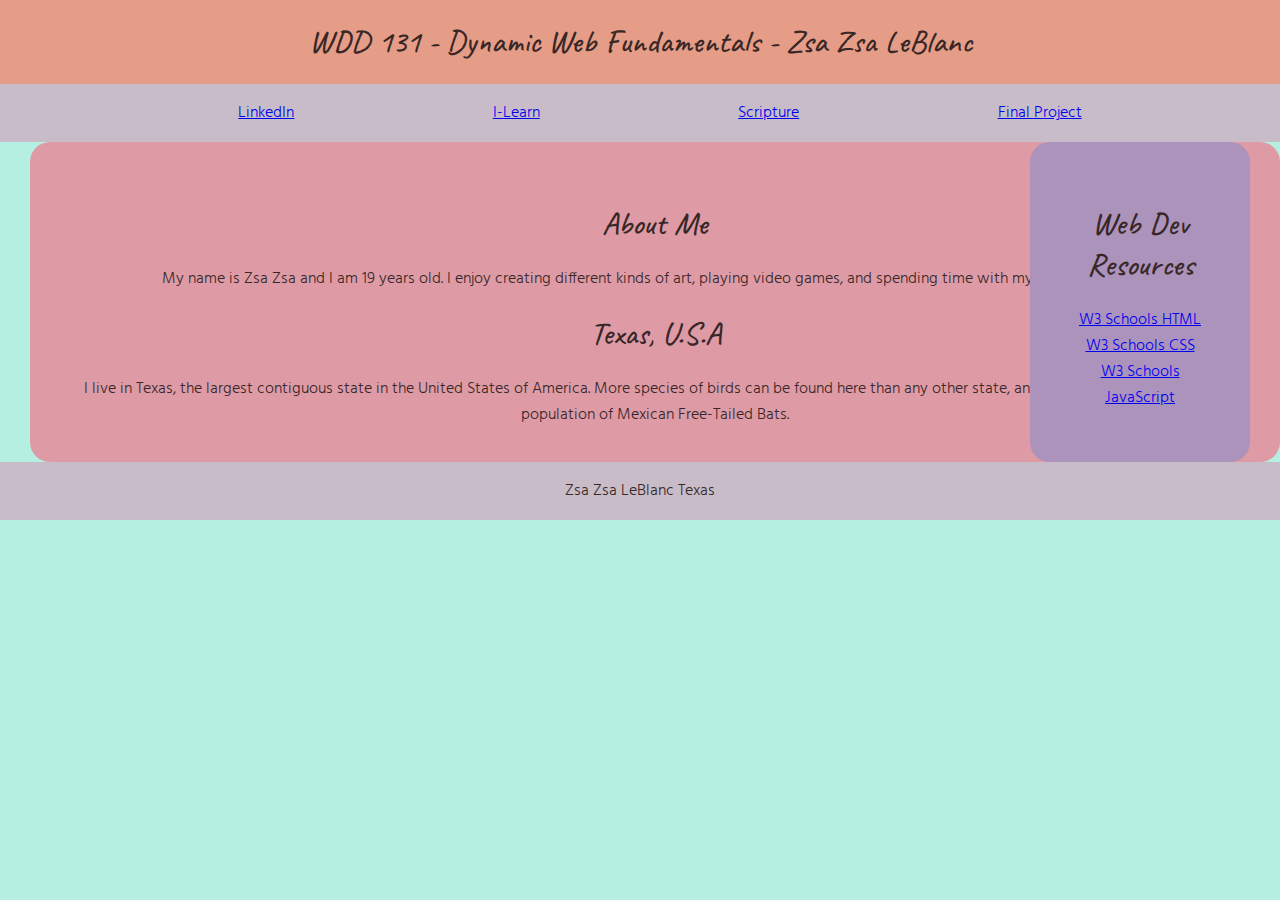
==== week01/index.html @ 385d70c4 "w1 assignment" ====
<!DOCTYPE html>
<html lang="en">
<head>
    <meta charset="UTF-8">
    <meta name="viewport" content="width=device-width, initial-scale=1.0">
    <meta name="description" content="WDD 131 - Dynamic Web Fundamentals - Zsa Zsa LeBlanc">
    <title>WDD 131 - Dynamic Web Fundamentals - Zsa Zsa LeBlanc</title>

    <link rel="stylesheet" href="styles/base.css">
    <link href="https://fonts.googleapis.com/css2?family=Caveat:wght@500&family=Hind:wght@300&display=swap" rel="stylesheet">
    <script src="scripts/getdates.js" defer>

    </script>
</head>
<body>
    <header>
        <h1>WDD 131 - Dynamic Web Fundamentals - Zsa Zsa LeBlanc</h1>
    </header>
    <section class="navigation">
        <nav>
            <ul>
                <a href="https://www.bing.com/ck/a?!&&p=6278978516dc7cb4JmltdHM9MTcxODQwOTYwMCZpZ3VpZD0xOGI4OWM4Ny03NWJhLTY3ZGUtMzA1Yy04ZjdlNzQxYjY2ZmMmaW5zaWQ9NTIxMg&ptn=3&ver=2&hsh=3&fclid=18b89c87-75ba-67de-305c-8f7e741b66fc&psq=linkedin&u=a1aHR0cHM6Ly93d3cubGlua2VkaW4uY29tLw&ntb=1">LinkedIn</a>
                <a href="https://byui.instructure.com/">I-Learn</a>
                <a href="https://www.churchofjesuschrist.org/study/scriptures/bofm/1-ne/2?lang=eng&id=p15#p15">Scripture</a>
                <a href="finalproject.html">Final Project</a>
            </ul>
        </nav>
    </section>

    <div class="div1"></div>

    <main>
        <section class="card1">
            <h1>About Me</h1>
            <p>My name is Zsa Zsa and I am 19 years old. I enjoy creating different kinds of art, playing video games, and spending time with my pets and friends.</p>
            <h1>Texas, U.S.A</h1>
            <p>I live in Texas, the largest contiguous state in the United States of America. More species of birds can be found here than any other state, and it has the largest urban bat population of Mexican Free-Tailed Bats.</p>
        </section>
          
        <section class="card2">
            <h1>Web Dev Resources</h1>
            <nav class="cardnav">
                <a href="https://www.w3schools.com/html/">W3 Schools HTML</a>
                <a href="https://www.w3schools.com/Css/">W3 Schools CSS</a>
                <a href="https://www.w3schools.com/js/DEFAULT.asp">W3 Schools JavaScript</a>
            </nav>
        </section>
        <div class="div2"></div>
    </main>
    <footer>
        <p>
            <span id="currentyear"></span>
            Zsa Zsa LeBlanc
            Texas
        </p>
        <p id="lastModified"></p>
    </footer>
</body>
</html>
---- week01/styles/base.css ----
body {
    width: auto;
    margin: auto;
    background-color: #B4EFE1;
    display: grid;
    grid-template: auto 1fr auto / auto 1fr auto;
}

header {
    background-color: #E69D87;
    grid-column: 1/4;
    text-align: center;
}

.navigation {
    background-color: #C7BCC7;
    grid-column: 1/4;
    text-align: center;
    font-family: "Hind", sans-serif;
    font-weight: 300;
    max-width: 100%;
}

nav a:hover {
    border: 3px solid #B4EFE1;
}

nav ul {
    display: flex;
    justify-content: space-evenly;
}



h1 {
    color: #382726;
    font-family: "Caveat", cursive;
    font-weight: 500;

}

p {
    color: #382726;
    font-family: "Hind", sans-serif;
    font-weight: 300;
}

.card1 {
    background-color: #DE9BA6;
    border-radius: 20px;
    padding: 40px;
    padding-left: 30;
    padding-right: 30;
    position: absolute;
    left: 30px;
    width: 120;
    text-align: center;
    height: 240px;
    
}

.div1 {
    padding: 40px;
}

.card2 {
    background-color:  #AC93BC;
    border-radius: 20px;
    padding: 40px;
    position: absolute;
    right: 30px;
    width: 140px;
    height: 240px;
    text-align: center;
}

.card2 a {
    text-align: center;
    display: block;
}

.cardnav {
    font-family: "Hind", sans-serif;
    font-weight: 300;
}

.div2 {
    padding: 160px;
}

footer {
    background-color: #C7BCC7;
    grid-column: 1/4;
    text-align: center;
}
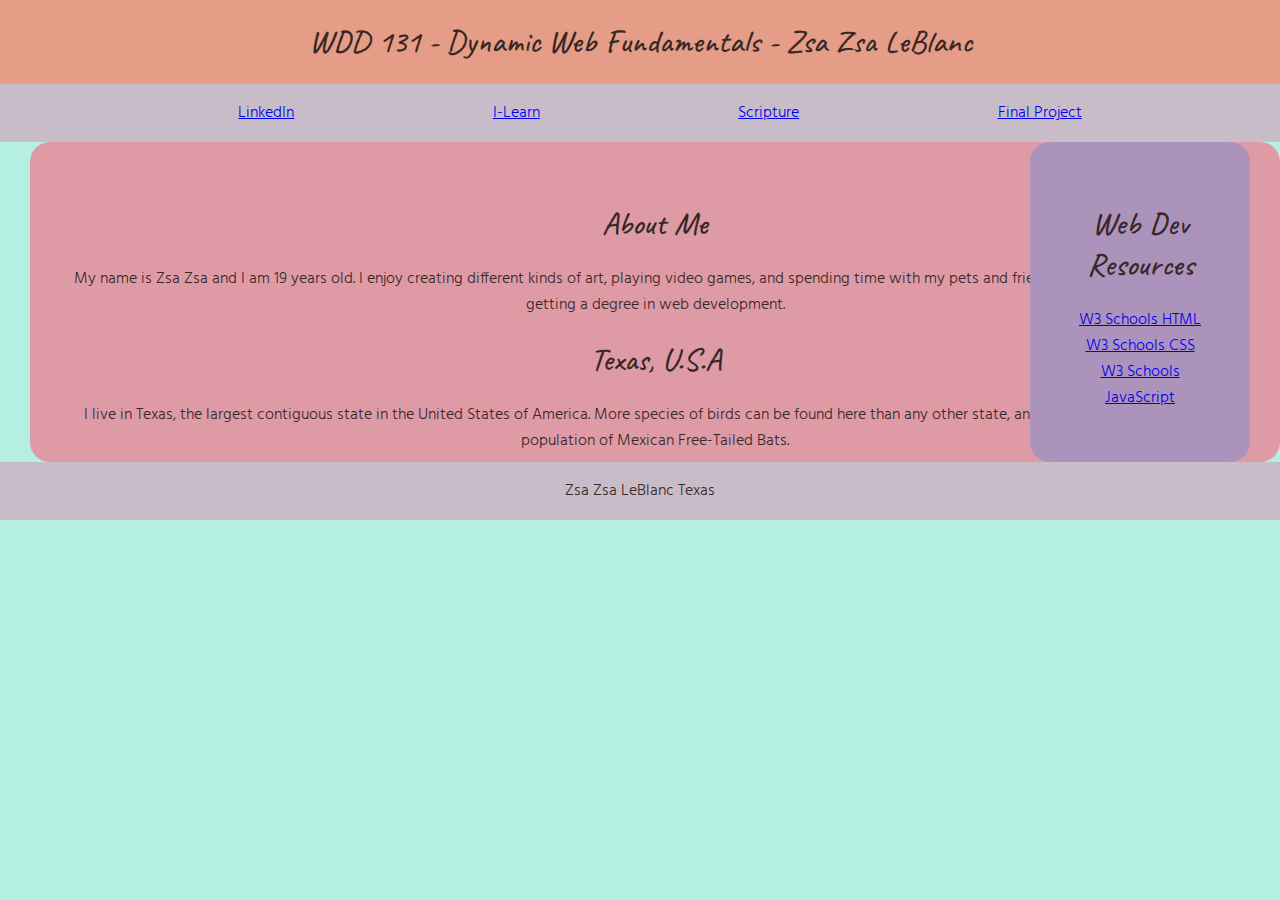
==== commit 65e82c95: "Edit" ====
--- a/week01/index.html
+++ b/week01/index.html
@@ -32,7 +32,7 @@
     <main>
         <section class="card1">
             <h1>About Me</h1>
-            <p>My name is Zsa Zsa and I am 19 years old. I enjoy creating different kinds of art, playing video games, and spending time with my pets and friends.</p>
+            <p>My name is Zsa Zsa and I am 19 years old. I enjoy creating different kinds of art, playing video games, and spending time with my pets and friends. I am currently working on getting a degree in web development.</p>
             <h1>Texas, U.S.A</h1>
             <p>I live in Texas, the largest contiguous state in the United States of America. More species of birds can be found here than any other state, and it has the largest urban bat population of Mexican Free-Tailed Bats.</p>
         </section>
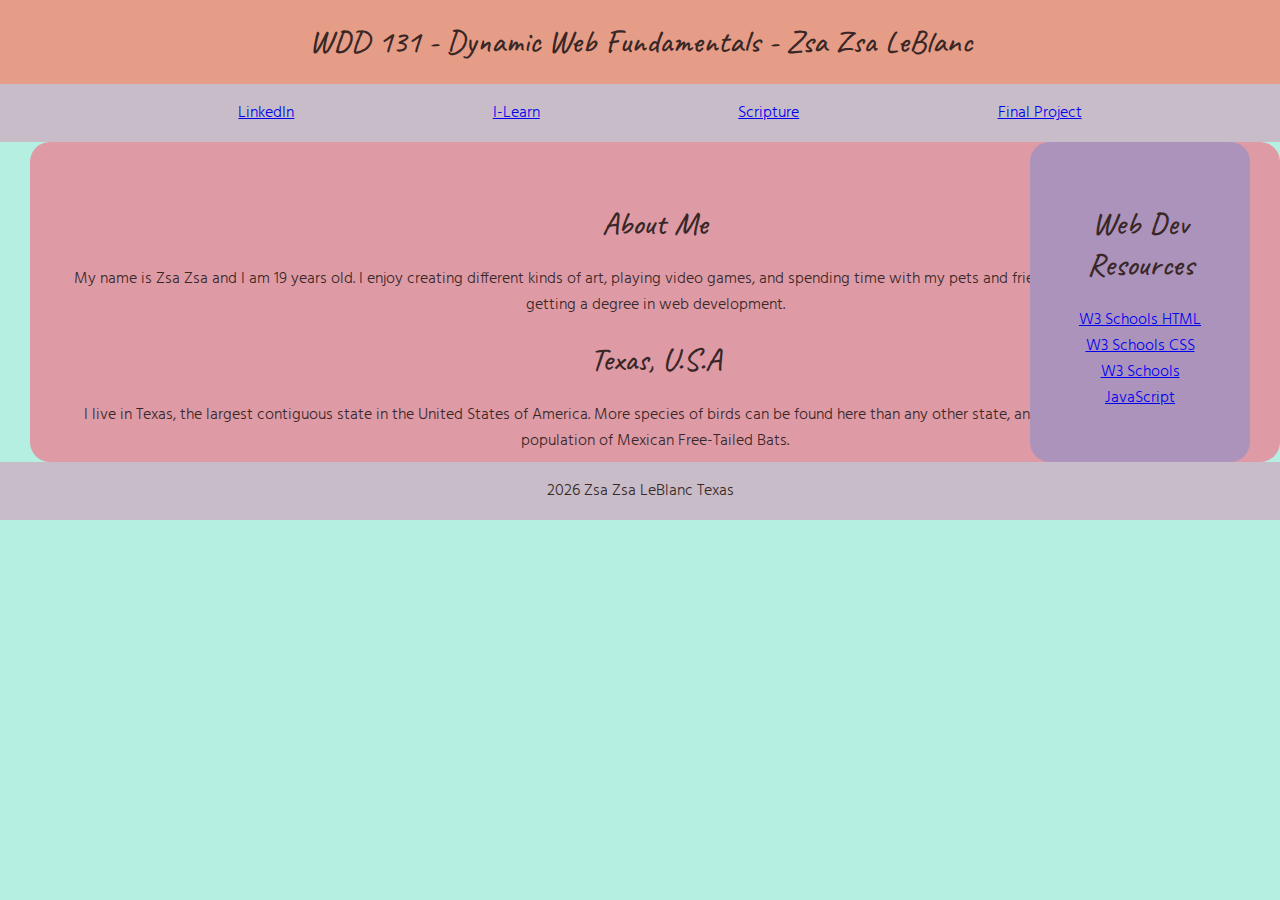
==== commit ba780a45: "Test (again)" ====
--- a/week01/index.html
+++ b/week01/index.html
@@ -1,5 +1,6 @@
 <!DOCTYPE html>
 <html lang="en">
+    
 <head>
     <meta charset="UTF-8">
     <meta name="viewport" content="width=device-width, initial-scale=1.0">
